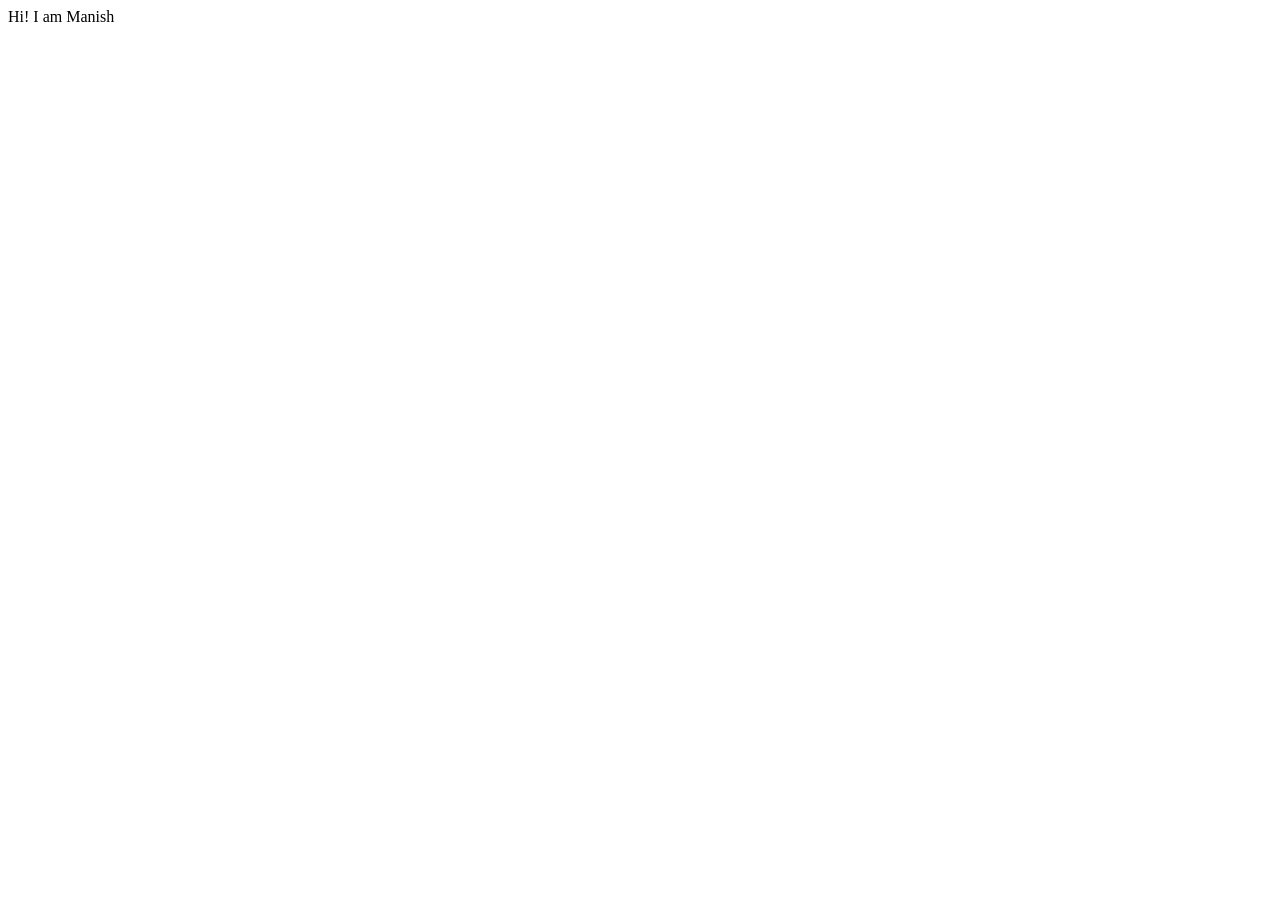
==== index.html @ e470bd0c "Initial commit Added details about me and created the base page." ====
<!DOCTYPE html>
<html lang="en">
<head>
    <meta charset="UTF-8">
    <meta name="viewport" content="width=device-width, initial-scale=1.0">
    <title>Manishsite</title>
</head>
<body>
    Hi! I am Manish
</body>
</html>
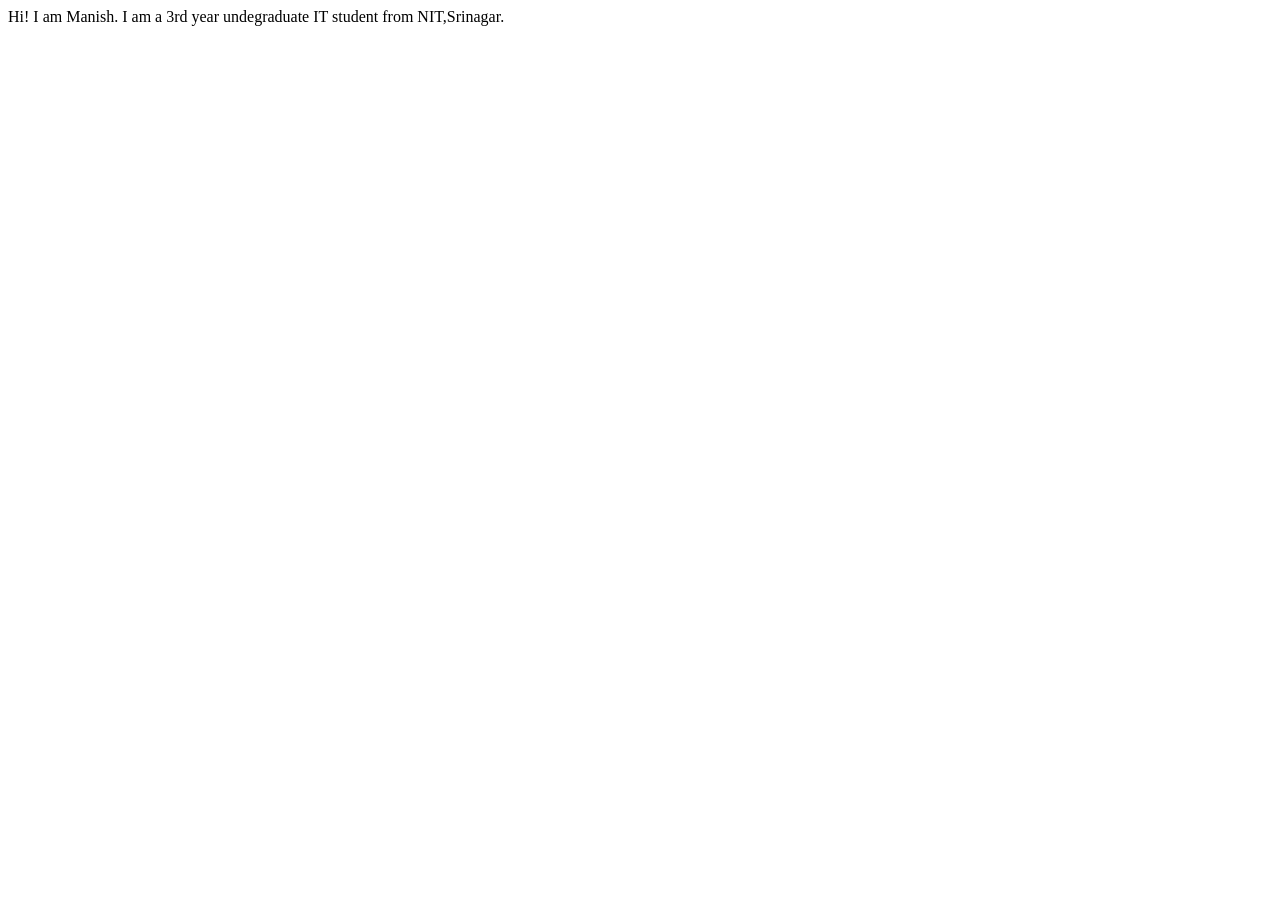
==== commit 2fb072b5: "docs: Updated HTML" ====
--- a/index.html
+++ b/index.html
@@ -6,6 +6,7 @@
     <title>Manishsite</title>
 </head>
 <body>
-    Hi! I am Manish
+    Hi! I am Manish.
+    I am a 3rd year undegraduate IT student from NIT,Srinagar.
 </body>
 </html>
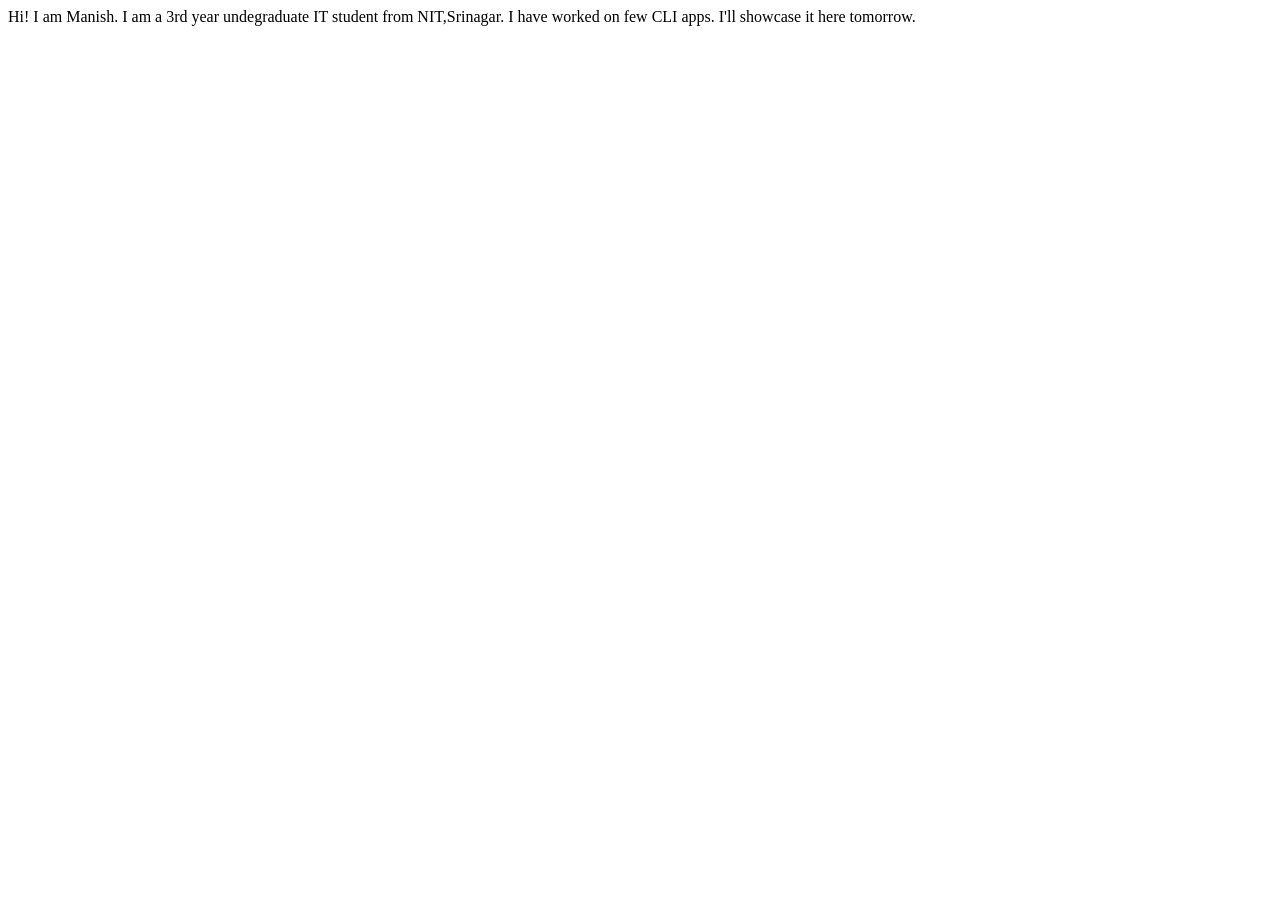
==== commit 0ad4fa50: "update details of project" ====
--- a/index.html
+++ b/index.html
@@ -8,5 +8,7 @@
 <body>
     Hi! I am Manish.
     I am a 3rd year undegraduate IT student from NIT,Srinagar.
+
+    I have worked on few CLI apps. I'll showcase it here tomorrow.
 </body>
-</html>+</html> 
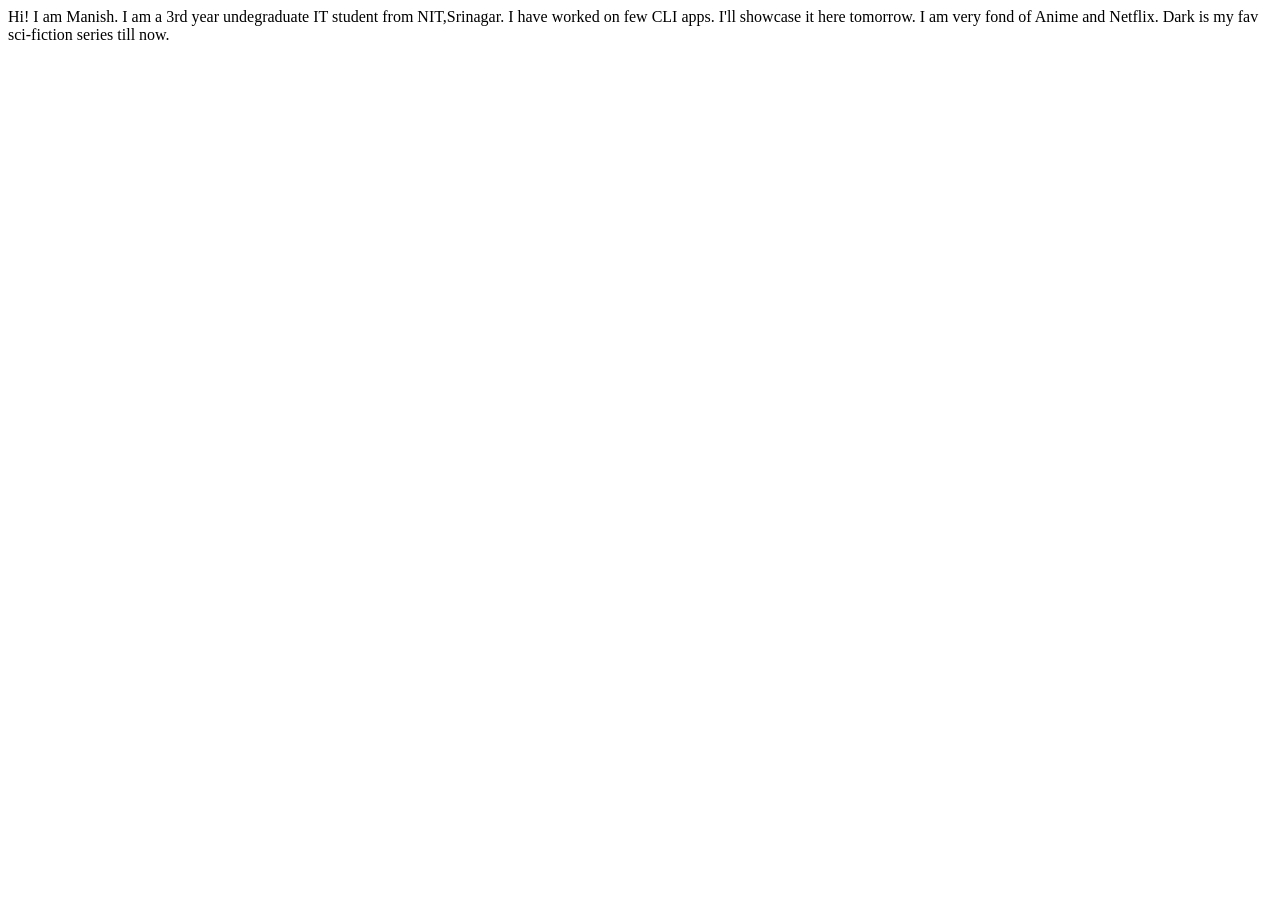
==== commit 7f4ba3a8: "fix: Interests Updated" ====
--- a/index.html
+++ b/index.html
@@ -10,5 +10,8 @@
     I am a 3rd year undegraduate IT student from NIT,Srinagar.
 
     I have worked on few CLI apps. I'll showcase it here tomorrow.
+
+    I am very fond of Anime and Netflix.
+    Dark is my fav sci-fiction series till now.
 </body>
 </html> 
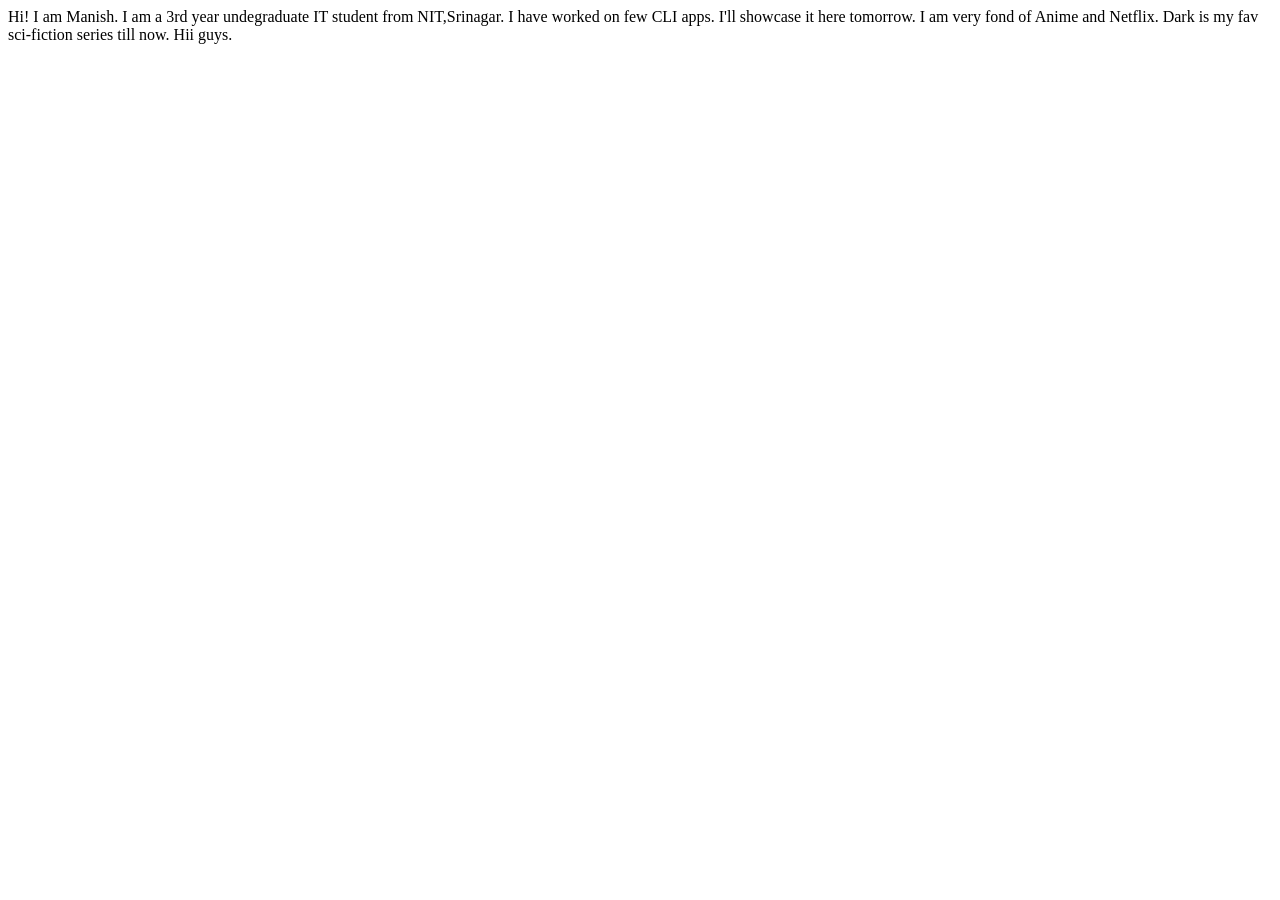
==== commit f9cc34b2: "add" ====
--- a/index.html
+++ b/index.html
@@ -13,5 +13,6 @@
 
     I am very fond of Anime and Netflix.
     Dark is my fav sci-fiction series till now.
+    Hii guys.
 </body>
 </html> 
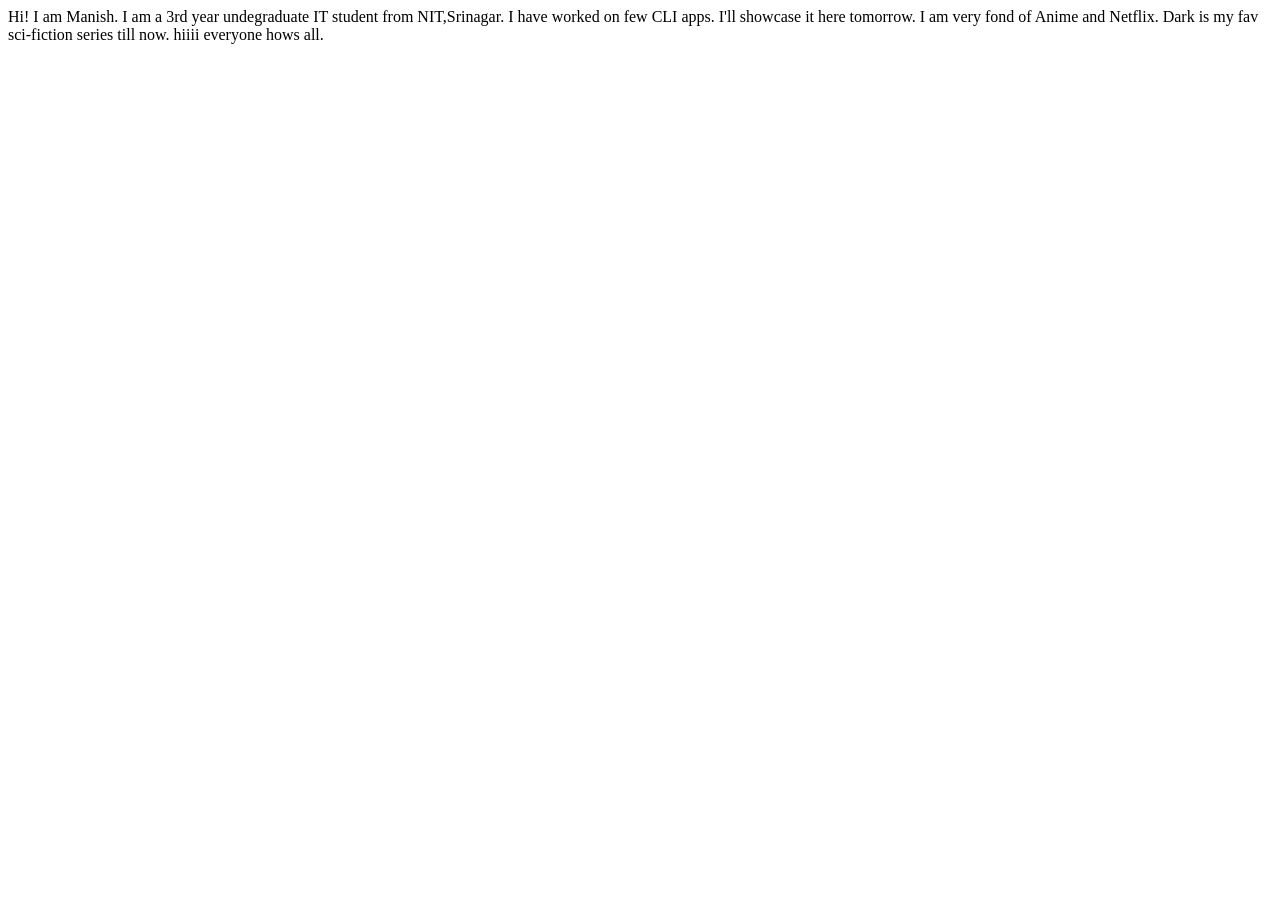
==== commit 548bac7a: "added" ====
--- a/index.html
+++ b/index.html
@@ -13,6 +13,6 @@
 
     I am very fond of Anime and Netflix.
     Dark is my fav sci-fiction series till now.
-    Hii guys.
+    hiiii everyone hows all.
 </body>
 </html> 
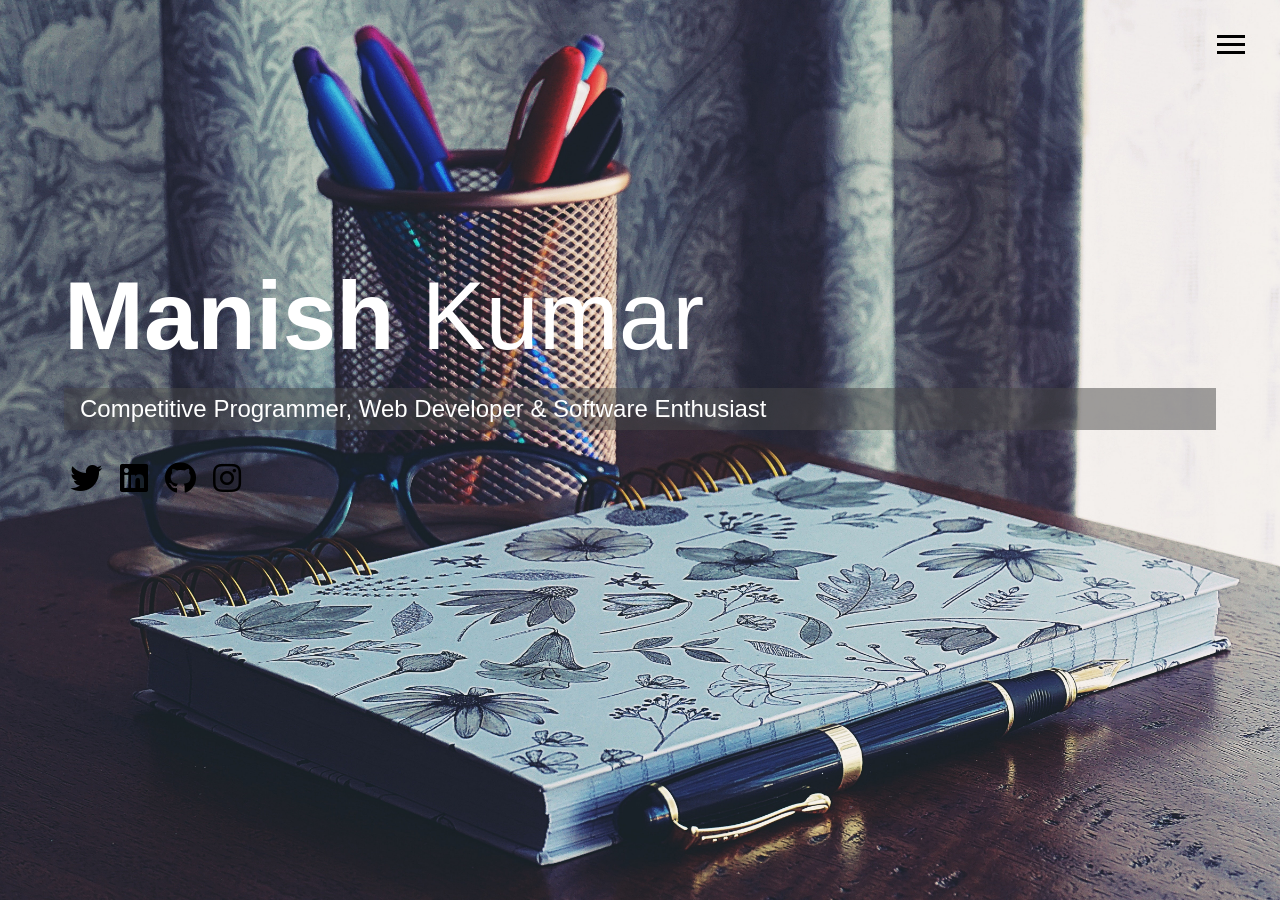
==== commit fb5c91e0: "updated" ====
--- a/index.html
+++ b/index.html
@@ -1,18 +1,79 @@
 <!DOCTYPE html>
 <html lang="en">
+
 <head>
-    <meta charset="UTF-8">
-    <meta name="viewport" content="width=device-width, initial-scale=1.0">
-    <title>Manishsite</title>
+  <meta charset="UTF-8">
+  <meta name="viewport" content="width=device-width, initial-scale=1.0">
+  <meta http-equiv="X-UA-Compatible" content="ie=edge">
+  <link rel="stylesheet" href="https://use.fontawesome.com/releases/v5.2.0/css/all.css" integrity="sha384-hWVjflwFxL6sNzntih27bfxkr27PmbbK/iSvJ+a4+0owXq79v+lsFkW54bOGbiDQ"
+    crossorigin="anonymous">
+
+  <link rel="stylesheet" href="css/main.css">
+  <title>Welcome To My Portfolio</title>
 </head>
-<body>
-    Hi! I am Manish.
-    I am a 3rd year undegraduate IT student from NIT,Srinagar.
 
-    I have worked on few CLI apps. I'll showcase it here tomorrow.
+<body id="bg-img">
+  <header>
+    <div class="menu-btn">
+      <div class="btn-line"></div>
+      <div class="btn-line"></div>
+      <div class="btn-line"></div>
+    </div>
 
-    I am very fond of Anime and Netflix.
-    Dark is my fav sci-fiction series till now.
-    hiiii everyone hows all.
+    <nav class="menu">
+      <div class="menu-branding">
+        <div class="portrait"></div>
+      </div>
+      <ul class="menu-nav">
+        <li class="nav-item current">
+          <a href="index.html" class="nav-link">
+            Home
+          </a>
+        </li>
+        <li class="nav-item">
+          <a href="work.html" class="nav-link" style="font-size: 3rem;">
+          My Project's
+          </a>
+        </li>
+        <li class="nav-item">
+          <a href="blogs.html" class="nav-link" style="font-size: 3rem;">
+            My Blog's
+          </a>
+        </li>
+        <li class="nav-item" >
+          <a href="about.html" class="nav-link" style="font-size: 3rem;">
+            About Me
+          </a>
+        </li>
+      </ul>
+    </nav>
+  </header>
+
+  <main id="home">
+    <h1 class="lg-heading">
+      <strong>Manish</strong>
+      <span class="text-secondary">Kumar</span>
+    </h1>
+    <h2 class="sm-heading">
+      Competitive Programmer, Web Developer & Software Enthusiast
+    </h2>
+    <div class="icons">
+      <a href="https://twitter.com/Beingmanishh">
+        <i class="fab fa-twitter fa-2x"></i>
+      </a>
+      <a href="https://www.linkedin.com/in/manish-kumar18">
+        <i class="fab fa-linkedin fa-2x"></i>
+      </a>
+      <a href="https://github.com/manishk-99">
+        <i class="fab fa-github fa-2x"></i>
+      </a>
+      <a href="https://www.instagram.com/beingmanishh/">
+        <i class="fab fa-instagram fa-2x"></i>
+      </a>
+    </div>
+  </main>
+
+  <script src="js/main.js"></script>
 </body>
-</html> +
+</html>
--- a/css/main.css
+++ b/css/main.css
@@ -0,0 +1,287 @@
+.menu-btn {
+  position: absolute;
+  z-index: 3;
+  right: 35px;
+  top: 35px;
+  cursor: pointer;
+  transition: all 0.5s ease-out; }
+  .menu-btn .btn-line {
+    width: 28px;
+    height: 3px;
+    margin: 0 0 5px 0;
+    background: rgb(0, 0, 0);
+    transition: all 0.5s ease-out; }
+  .menu-btn.close {
+    transform: rotate(180deg); }
+    .menu-btn.close .btn-line:nth-child(1) {
+      transform: rotate(45deg) translate(5px, 5px); }
+    .menu-btn.close .btn-line:nth-child(2) {
+      opacity: 0; }
+    .menu-btn.close .btn-line:nth-child(3) {
+      transform: rotate(-45deg) translate(7px, -6px); }
+
+.menu {
+  position: fixed;
+  top: 0;
+  width: 100%;
+  opacity: 0.9;
+  visibility: hidden; }
+  .menu.show {
+    visibility: visible; }
+  .menu-branding, .menu-nav {
+    display: flex;
+    flex-flow: column wrap;
+    align-items: center;
+    justify-content: center;
+    float: left;
+    width: 50%;
+    height: 100vh;
+    overflow: hidden; }
+  .menu-nav {
+    margin: 0;
+    padding: 0;
+    background: #303130cb;
+    list-style: none;
+    transform: translate3d(0, -100%, 0);
+    transition: all 0.5s ease-out; }
+    .menu-nav.show {
+      transform: translate3d(0, 0, 0); }
+  .menu-branding {
+    background: #7d837dcb;
+    transform: translate3d(0, 100%, 0);
+    transition: all 0.5s ease-out; }
+    .menu-branding.show {
+      transform: translate3d(0, 0, 0); }
+    .menu-branding .portrait {
+      width: 250px;
+      height: 250px;
+      background: url("../img/portrait.jpg");
+      border-radius: 50%;
+      border: solid 3px #ffffff; }
+  .menu .nav-item {
+    transform: translate3d(600px, 0, 0);
+    transition: all 0.5s ease-out; }
+    .menu .nav-item.show {
+      transform: translate3d(0, 0, 0); }
+    .menu .nav-item.current > a {
+      color: #ffffff; }
+  .menu .nav-link {
+    display: inline-block;
+    position: relative;
+    font-size: 30px;
+    text-transform: uppercase;
+    padding: 1rem 0;
+    font-weight: 300;
+    color: rgb(0, 0, 0);
+    text-decoration: none;
+    transition: all 0.5s ease-out; }
+    .menu .nav-link:hover {
+      color: #ffffff;
+        transform: scale(1.25)
+}
+
+.nav-item:nth-child(1) {
+  transition-delay: 0.1s; }
+
+.nav-item:nth-child(2) {
+  transition-delay: 0.2s; }
+
+.nav-item:nth-child(3) {
+  transition-delay: 0.3s; }
+
+.nav-item:nth-child(4) {
+  transition-delay: 0.4s; }
+
+* {
+  box-sizing: border-box; }
+
+body {
+  background: #284b28cb;
+  background: url(../img/background.jpg);
+  background: rgba(68, 68, 68, 0.9), url(../img/background.jpg);
+  /* opacity: 0.9; */
+  background-attachment: fixed;
+  /* background-size: cover; */
+  color: rgb(255, 255, 255);
+  height: 100%;
+  margin: 0;
+  font-family: 'Segoe UI', Tahoma, Geneva, Verdana, sans-serif;
+  line-height: 1.5; }
+  body#bg-img {
+    background: url(../img/background.jpg);
+    background: rgba(68, 68, 68, 0.9), url(../img/background.jpg);
+    background-attachment: fixed;
+    background-size: cover; } 
+
+h1,
+h2,
+h3 {
+  margin: 0;
+  font-weight: 400; }
+  h1.lg-heading,
+  h2.lg-heading,
+  h3.lg-heading {
+    font-size: 6rem; }
+  h1.sm-heading,
+  h2.sm-heading,
+  h3.sm-heading {
+    margin-bottom: 2rem;
+    padding: 0.2rem 1rem;
+    background: rgba(73, 73, 73, 0.5); }
+
+a {
+  color: rgb(0, 0, 0);
+  text-decoration: none; }
+
+header {
+  position: fixed;
+  z-index: 2;
+  width: 100%; }
+
+.text-secondary {
+  color: #ffffff; }
+
+main {
+  padding: 4rem;
+  min-height: calc(100vh - 60px); }
+  main .icons {
+    margin-top: 1rem; }
+    main .icons a {
+      padding: 0.4rem; }
+      main .icons a:hover {
+        color: #ffffff;
+        transition: all 0.5s ease-out; }
+  main#home {
+    overflow: hidden; }
+    main#home h1 {
+      margin-top: 20vh; }
+
+.about-info {
+  display: grid;
+  grid-gap: 30px;
+  grid-template-areas: 'bioimage bio bio' 'job1 job2 job3';
+  grid-template-columns: repeat(3, 1fr); }
+  .about-info .bio-image {
+    grid-area: bioimage;
+    margin: auto;
+    border-radius: 50%;
+    border: #ffffff 3px solid; }
+  .about-info .bio {
+    grid-area: bio;
+    font-size: 1.5rem; }
+  .about-info .job-1 {
+    grid-area: job1; }
+  .about-info .job-2 {
+    grid-area: job2; }
+  .about-info .job-3 {
+    grid-area: job3; }
+  .about-info .job {
+    background: #515151;
+    padding: 0.5rem;
+    border-bottom: #ffffff 5px solid; }
+
+.projects {
+  display: grid;
+  grid-gap: 0.7rem;
+  grid-template-columns: repeat(3, 1fr); }
+  .projects img {
+    width: 100%;
+    border: 3px rgb(0, 0, 0) solid; }
+    .projects img:hover {
+      opacity: 0.5;
+      border-color: #ffffff;
+      transition: all 0.5s ease-out; }
+
+.boxes {
+  display: flex;
+  flex-wrap: wrap;
+  justify-content: space-evenly;
+  align-items: center;
+  margin-top: 1rem; }
+  .boxes div {
+    font-size: 2rem;
+    border: 3px rgb(0, 0, 0) solid;
+    padding: 1.5rem 2.5rem;
+    margin-bottom: 3rem;
+    transition: all 0.5s ease-out; }
+    .boxes div:hover {
+      padding: 0.5rem 1.5rem;
+      background: #ffffff;
+      color: #000; }
+      .boxes div:hover span {
+        color: #000; }
+
+.btn, .btn-dark, .btn-light {
+  display: block;
+  padding: 0.5rem 1rem;
+  border: 0;
+  margin-bottom: 0.3rem; }
+  .btn:hover, .btn-dark:hover, .btn-light:hover {
+    background: #ffffff;
+    color: #000; }
+
+.btn-dark {
+  background: black;
+  color: rgb(0, 0, 0); }
+
+.btn-light {
+  background: #c4c4c4;
+  color: #333; }
+
+#main-footer {
+  text-align: center;
+  padding: 1rem;
+  background: #2b2b2b;
+  color: rgb(0, 0, 0);
+  height: 60px; }
+
+@media screen and (min-width: 1171px) {
+  .projects {
+    grid-template-columns: repeat(4, 1fr); } }
+
+@media screen and (min-width: 769px) and (max-width: 1170px) {
+  .projects {
+    grid-template-columns: repeat(3, 1fr); } }
+
+@media screen and (max-width: 768px) {
+  main {
+    align-items: center;
+    text-align: center; }
+    main .lg-heading {
+      line-height: 1;
+      margin-bottom: 1rem; }
+  ul.menu-nav,
+  div.menu-branding {
+    float: none;
+    width: 100%;
+    min-height: 0; }
+    ul.menu-nav.show,
+    div.menu-branding.show {
+      transform: translate3d(0, 0, 0); }
+  .menu-nav {
+    height: 75vh;
+    transform: translate3d(-100%, 0, 0);
+    font-size: 24px; }
+  .menu-branding {
+    height: 25vh;
+    transform: translate3d(100%, 0, 0); }
+    .menu-branding .portrait {
+      background: url("../img/portrait_small.jpg");
+      width: 150px;
+      height: 150px; }
+  .about-info {
+    grid-template-areas: 'bioimage' 'bio' 'job1' 'job2' 'job3';
+    grid-template-columns: 1fr; }
+  .projects {
+    grid-template-columns: repeat(2, 1fr); } }
+
+@media screen and (max-width: 500px) {
+  main {
+    padding: 2rem; }
+    main #home h1 {
+      margin-top: 10vh; }
+    main .lg-heading {
+      margin-top: 1rem;
+      font-size: 5rem; }
+  .projects {
+    grid-template-columns: 1fr; } }
